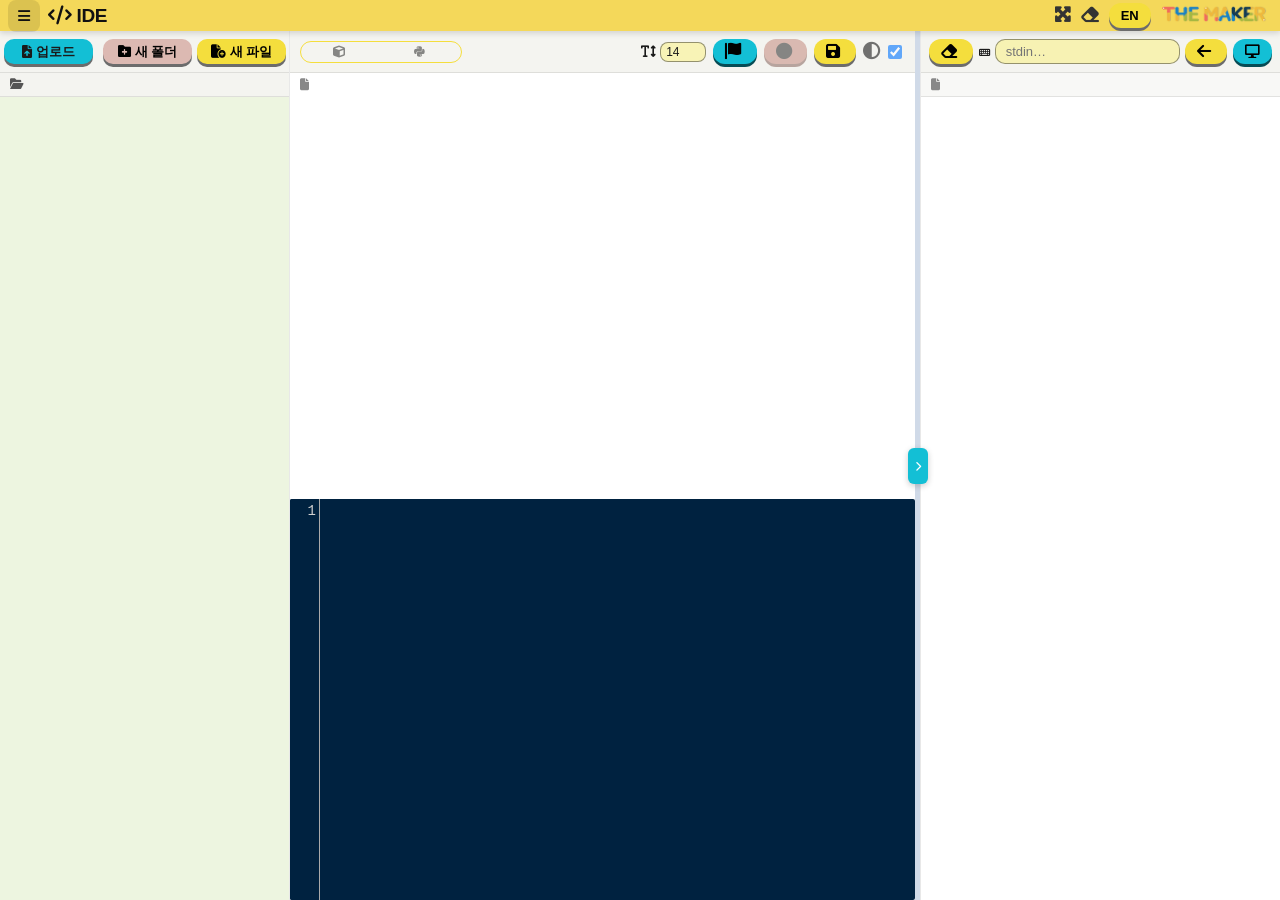
==== ide/templates/index.html @ 2f630169 "chore: seed unified repo from openpibo-os.pibo 통합 기준 레포로 pibo를 그대로 가져온다.  기준을 pibo로 잡은 이유 (docs/plan" ====
<!DOCTYPE html>
<html lang="ko">
<head>
  <title>IDE for piBo</title>
  <meta charset="UTF-8" />
  <meta http-equiv="X-UA-Compatible" content="IE=edge" />
  <meta http-equiv="Cache-Control" content="no-cache, no-store, must-revalidate" />
  <meta name="viewport" content="width=device-width, initial-scale=1.0">
  <meta name="mobile-web-app-capable" content="yes" />

  <link rel="stylesheet" href="../static/fontello.css" type="text/css" />
  <link rel="stylesheet" href="../static/index.css?ver=260320v2" />
  <link rel="stylesheet" href="../static/all.min.css" type="text/css" />
  <link rel="stylesheet" href="../static/codemirror.css" />
  <link rel="stylesheet" href="../static/cobalt.css" />
  <link rel="stylesheet" href="../static/duotone-light.css" />
  <link rel="stylesheet" href="../static/jquery.jsonview.min.css" />
  <link rel="shortcut icon" href="../static/icon.png?ver=240319v1" type="image/x-icon" />

  <script src="../static/ko2en.js?ver=240319v4"></script>
  <script src="../static/blockly_compressed.js?ver=240319v1"></script>
  <script src="../static/blocks_compressed.js?ver=240319v1"></script>
  <script src="../static/python_compressed.js?ver=240319v1"></script>
  <script src="../static/customblock.js?ver=240319v34"></script>
  <script src="../static/customblock_callback.js?ver=240319v34"></script>
  <script src="../static/customblock_toolbox.js?ver=240319v34"></script>
  <script src="../static/jquery-3.1.1.min.js"></script>
  <script src="../static/field-bitmap.js"></script>
  <script src="../static/jquery.jsonview.min.js"></script>
  <script src="../static/codemirror.min.js"></script>
  <script src="../static/comment.js"></script>
  <script src="../static/python.js"></script>
  <script src="../static/disable-top-blocks.js"></script>
  <script src="../static/socket.io.min.js?ver=240319v3"></script>
</head>

<body>
  <!-- ====== HEADER ====== -->
  <header class="title">
    <div class="header-left">
      <button class="sidebar-toggle-btn" id="sidebar_toggle_btn" title="Toggle file panel">
        <i class="fa-solid fa-bars"></i>
      </button>
      <h2 class="header-logo">
        <i class="fa-solid fa-code"></i> IDE
      </h2>
    </div>
    <div class="header-right">
      <h2>
        <a id="fullscreen_bt" title="Full Screen"><span id="fullscreen_txt"></span></a>
        <a id="restore_bt" title="Restore"><i class="fa-solid fa-eraser"></i></a>
        <button id="lang-toggle" onclick="
          const sel = document.getElementById('language');
          sel.value = sel.value === 'ko' ? 'en' : 'ko';
          sel.dispatchEvent(new Event('change'));
        ">EN</button>        
        <select id="language" aria-label="language" style="display:none">
          <option value="ko">한국어</option>
          <option value="en">English</option>
        </select>
        <a id="logo_bt">
          <img src="../static/themaker.png" style="height:20px" alt="" />
        </a>
      </h2>
    </div>
  </header>

  <!-- ====== POPUPS ====== -->
  <div class="alert-popup" id="alertPopup" style="display:none;">
    <div class="alert-popup-content">
      <p id="alertMessageElement"></p>
      <div class="popup-buttons">
        <button id="alertOkBtn"><span data-key="confirm"></span></button>
      </div>
    </div>
  </div>

  <div class="prompt-popup" id="promptPopup" style="display:none;">
    <div class="prompt-popup-content">
      <p id="promptMessageElement"></p>
      <input type="text" id="promptInputElement" />
      <div class="popup-buttons">
        <button id="promptOkBtn"><span data-key="confirm"></span></button>
        <button id="promptCancelBtn"><span data-key="cancel"></span></button>
      </div>
    </div>
  </div>

  <div class="confirm-popup" id="confirmPopup" style="display:none;">
    <div class="confirm-popup-content">
      <p id="confirmMessageElement"></p>
      <div class="popup-buttons">
        <button id="confirmOkBtn"><span data-key="confirm"></span></button>
        <button id="confirmCancelBtn"><span data-key="cancel"></span></button>
      </div>
    </div>
  </div>

  <!-- ====== MAIN LAYOUT ====== -->
  <main>

    <!-- LEFT: File Sidebar -->
    <aside class="sidebar" id="browser_en">
      <div class="sidebar-inner">
        <div class="sidebar-actions">
          <label for="upload" class="sidebar-btn sidebar-btn-teal" title="Upload file">
            <i class="fa-solid fa-file-upload"></i>
            <span data-key="upload">업로드</span>
          </label>
          <div class="filebox">
            <form method="post" action="/upload" enctype="multipart/form-data">
              <input type="file" id="upload" multiple>
            </form>
          </div>
          <button id="add_directory" class="sidebar-btn" style="background-color:#dcb9b2" title="New folder">
            <i class="fa-solid fa-folder-plus"></i>
            <span data-key="add_directory">새 폴더</span>
          </button>
          <button id="add_file" class="sidebar-btn" title="New file">
            <i class="fa-solid fa-file-circle-plus"></i>
            <span data-key="add_file">새 파일</span>
          </button>
        </div>
        <div class="sidebar-path">
          <i class="fa-solid fa-folder-open"></i>
          <span id="path" class="path-text"></span>
        </div>
        <div class="fm-table-wrap" id="drop_zone">
          <table id="fm_table"><tbody></tbody></table>
          <div class="drop-overlay" id="drop_overlay">
            <i class="fa-solid fa-cloud-arrow-up fa-2x"></i>
            <span>Drop to upload</span>
          </div>
        </div>
      </div>
    </aside>

    <!-- MIDDLE: Editor -->
    <section class="editor-pane">
      <div class="editor-toolbar">
        <div class="toolbar-group toolbar-left">
          <div class="codetype-switch" name="codetype">
            <button name="block">
              <i class="fa-solid fa-cube"></i>
              <span data-key="block"></span>
            </button>
            <button name="python">
              <i class="fa-brands fa-python"></i>
              <span data-key="python"></span>
            </button>
          </div>
          <span id="codecheck" class="unsaved-dot" title="Unsaved changes"></span>
        </div>
        <div class="toolbar-group toolbar-right">
          <label class="toolbar-label" title="Font size">
            <i class="fa-solid fa-text-height"></i>
            <input type="number" id="fontsize" min="5" max="50" value="14" step="1" pattern="\d*" aria-label="fontsize" />
          </label>
          <button id="execute" class="btn-teal">
            <i class="fa-solid fa-flag fa-lg"></i>&nbsp;<span data-key="execute"></span>
          </button>
          <button id="stop" class="btn-red disabled">
            <i class="fa-solid fa-circle fa-lg"></i>&nbsp;<span data-key="stop"></span>
          </button>
          <button id="save" class="btn">
            <i class="fa-solid fa-save fa-lg"></i>&nbsp;<span data-key="save"></span>
          </button>
          <label class="toolbar-toggle" title="Toggle theme">
            <i class="fa-solid fa-circle-half-stroke fa-lg"></i>
            <input type="checkbox" id="theme_check" name="theme_check" checked aria-label="theme_check" />
          </label>
        </div>
      </div>
      <div class="editor-filepath">
        <i class="fa-solid fa-file"></i>
        <span id="codepath"></span>
      </div>
      <div class="editor-body">
        <div id="blocklyDiv" class="blocklyDiv"></div>
        <div id="codeDiv">
          <form id="code_form">
            <textarea id="codemirror-code" name="source_code" aria-label="source_code"></textarea>
          </form>
        </div>
      </div>
    </section>

    <!-- RESIZER -->
    <div class="pane-resizer" id="pane_resizer" title="Drag to resize"></div>

    <!-- RIGHT: Result -->
    <aside class="result-pane" id="result_en">
      <div class="result-toolbar">
        <button id="eraser">
          <i class="fa-solid fa-eraser fa-lg"></i>&nbsp;<span data-key="reset"></span>
        </button>
        <div class="stdin-wrap">
          <i class="fas fa-keyboard"></i>
          <input type="text" id="prompt" name="prompt" aria-label="prompt" placeholder="stdin…" />
          <button id="prompt_bt">
            <i class="fa-solid fa-arrow-left fa-lg"></i>&nbsp;<span data-key="enter"></span>
          </button>
        </div>
        <button id="viewer_toggle_btn" title="미디어 뷰어 열기/닫기" class="btn-teal">
          <i class="fa-solid fa-display"></i>
        </button>
      </div>
      <div class="editor-filepath">
        <i class="fa-solid fa-file"></i>
        <span id="respath"></span>
      </div>
      <div id="media_viewer" style="display:none;">
        <div id="media_viewer_inner">
          <div class="media-viewer-path">
            <i class="fa-solid fa-file"></i>
            <span id="mediapath"></span>
          </div>
          <img id="image" class="preview-img" alt="" />
          <audio controls id="audio" class="preview-audio"></audio>
        </div>
      </div>
      <textarea id="result" class="result" disabled aria-label="result"></textarea>
    </aside>

  </main>

  <!-- ====== MOBILE TAB BAR ====== -->
  <nav class="mobile-tabbar" id="mobile_tabbar">
    <button class="mobile-tab" id="tab_files" title="Files">
      <i class="fa-solid fa-folder-open"></i>
      <span>파일</span>
    </button>
    <button class="mobile-tab active" id="tab_editor" title="Editor">
      <i class="fa-solid fa-code"></i>
      <span>에디터</span>
    </button>
    <button class="mobile-tab" id="tab_result" title="Result">
      <i class="fa-solid fa-terminal"></i>
      <span>결과</span>
    </button>
  </nav>

  <script src="../static/index.js?ver=260320v2"></script>
  <script src="../static/ide_extra.js?ver=260320v1"></script>
</body>
</html>
---- ide/static/fontello.css ----
@font-face {
  font-family: 'fontello';
  src: url('../webfonts/fontello.eot?50820580');
  src: url('../webfonts/fontello.eot?50820580#iefix') format('embedded-opentype'),
       url('../webfonts/fontello.woff2?50820580') format('woff2'),
       url('../webfonts/fontello.woff?50820580') format('woff'),
       url('../webfonts/fontello.ttf?50820580') format('truetype'),
       url('../webfonts/fontello.svg?50820580#fontello') format('svg');
  font-weight: normal;
  font-style: normal;
}
/* Chrome hack: SVG is rendered more smooth in Windozze. 100% magic, uncomment if you need it. */
/* Note, that will break hinting! In other OS-es font will be not as sharp as it could be */
/*
@media screen and (-webkit-min-device-pixel-ratio:0) {
  @font-face {
    font-family: 'fontello';
    src: url('../webfonts/fontello.svg?50820580#fontello') format('svg');
  }
}
*/
[class^="icon-"]:before, [class*=" icon-"]:before {
  font-family: "fontello";
  font-style: normal;
  font-weight: normal;
  speak: never;

  display: inline-block;
  text-decoration: inherit;
  width: 1em;
  margin-right: .2em;
  text-align: center;
  /* opacity: .8; */

  /* For safety - reset parent styles, that can break glyph codes*/
  font-variant: normal;
  text-transform: none;

  /* fix buttons height, for twitter bootstrap */
  line-height: 1em;

  /* Animation center compensation - margins should be symmetric */
  /* remove if not needed */
  margin-left: .2em;

  /* you can be more comfortable with increased icons size */
  /* font-size: 120%; */

  /* Font smoothing. That was taken from TWBS */
  -webkit-font-smoothing: antialiased;
  -moz-osx-font-smoothing: grayscale;

  /* Uncomment for 3D effect */
  /* text-shadow: 1px 1px 1px rgba(127, 127, 127, 0.3); */
}

.icon-eye-color:before { content: '\e800'; } /* '' */
.icon-audio:before { content: '\e801'; } /* '' */
.icon-motion:before { content: '\e802'; } /* '' */
.icon-oled:before { content: '\f032'; } /* '' */
.icon-tts:before { content: '\f130'; } /* '' */
---- ide/static/index.css ----
/* ============================================================
   Pibo Maker IDE — index.css (redesigned 2026-03-20)
   ============================================================ */

@font-face {
  font-family: "Malgun Gothic";
  font-style: normal;
  src: local("Malgun Gothic"), local("Dotum"), local("Gulim");
}

*, *::before, *::after { box-sizing: border-box; }

/* ── CSS Variables ─────────────────────────────────────────── */
:root {
  --mid-gray:     #6c6c6c;
  --yellow:       #f4de3d;
  --dark-yellow:  #f4d85a;
  --light-green:  #edf5e0;
  --light-yellow: rgb(248, 242, 172);
  --teal:         #13bfd5;
  --dark-teal:    #11abbf;
  --red:          #f16449;
  --dark-red:     #d85a41;

  --navy:         var(--dark-yellow);
  --navy-light:   var(--yellow);
  --navy-dark:    #e8c832;

  --header-h:     3.1rem;
  --sidebar-w:    290px;
  --result-w:     360px;
  --resizer-w:    5px;
  --toolbar-h:    42px;
  --filepath-h:   24px;
  --border:       1px solid rgba(0,0,0,0.09);

  --font-ko: "Noto Sans KR", "Noto Sans CJK KR", "맑은 고딕", "malgun gothic",
    "Apple SD Gothic Neo", "Apple SD 산돌고딕 Neo", "Droid Sans", sans-serif;
}

/* ── Base ──────────────────────────────────────────────────── */
html, body {
  touch-action: pan-x pan-y;
  height: 100%;
  margin: 0;
  font-size: 10px;
  font-family: var(--font-ko);
  color: #1a1a1a;
  background: #f4f4f0;
  display: flex;
  flex-direction: column;
  overflow: hidden;
  -webkit-font-smoothing: antialiased;
  -moz-osx-font-smoothing: grayscale;
  text-rendering: optimizeLegibility;
  font-feature-settings: "kern" 1;
}

header, h1, h2, h3, h4, h5, h6 {
  font-family: var(--font-ko);
  -webkit-font-smoothing: antialiased;
}

textarea, select, input {
  color: #1a1a1a;
  font-weight: 500;
  outline: none;
  font-family: var(--font-ko);
  -webkit-font-smoothing: antialiased;
}

select, input {
  background: rgba(248, 242, 172, 0.85);
  border: 1px solid rgba(0,0,0,0.4);
  border-radius: 12px;
  padding: 3px 8px;
  font-size: 14px !important;
}

a:link, a:visited { color: #0896d9; text-decoration: none; }
a:hover, a:focus   { color: #0896d9; cursor: pointer; }

/* ── Scrollbar ─────────────────────────────────────────────── */
::-webkit-scrollbar         { width: 5px; height: 5px; }
::-webkit-scrollbar-track   { background: rgba(0,0,0,0.05); border-radius: 3px; }
::-webkit-scrollbar-thumb   { background: rgba(0,0,0,0.18); border-radius: 3px; }
::-webkit-scrollbar-thumb:hover { background: rgba(0,0,0,0.3); }

/* ── Accessibility ─────────────────────────────────────────── */
.readable-hidden, .a11y, legend {
  position: absolute; width: 1px; height: 1px;
  overflow: hidden; margin: -1px; clip: rect(0,0,0,0);
}

/* ============================================================
   HEADER
   ============================================================ */
header.title {
  position: fixed; top: 0; left: 0; right: 0; z-index: 200;
  height: var(--header-h);
  background: var(--dark-yellow);
  display: flex; align-items: center;
  justify-content: space-between;
  padding: 0 12px 0 8px;
  box-shadow: 0 2px 6px rgba(0,0,0,0.15);
}

.header-left  { display: flex; align-items: center; gap: 8px; }

.header-right h2 {
  display: flex; align-items: center; gap: 10px;
  margin: 0; font-family: Tahoma, sans-serif;
  font-size: 1.8rem; color: #111;
}

.header-logo {
  margin: 0;
  font-family: Tahoma, sans-serif;
  font-size: 1.9rem; font-weight: 700;
  letter-spacing: -0.02em; color: #111;
}

.header-right h2 a       { color: #333; }
.header-right h2 a:hover { color: #000; }

.sidebar-toggle-btn {
  width: 32px; height: 32px; border-radius: 8px;
  border: none; background: rgba(0,0,0,0.1);
  cursor: pointer; font-size: 1.4rem; color: #111;
  display: flex; align-items: center; justify-content: center;
  box-shadow: none; padding: 0;
  transition: background 0.15s;
}
.sidebar-toggle-btn:hover  { background: rgba(0,0,0,0.18); }
.sidebar-toggle-btn:active { transform: none; box-shadow: none; }

header > div > h2 > select {
  height: 22px;
  background: var(--light-yellow);
  border: 1px solid rgba(0,0,0,0.25);
  border-radius: 10px; padding: 0 6px;
  font-size: 11px !important; color: #111;
}

/* ============================================================
   MAIN LAYOUT  — footer 제거로 전체 높이 사용
   ============================================================ */
main {
  display: flex;
  flex-direction: row;
  margin-top: var(--header-h);
  height: calc(100vh - var(--header-h));
  overflow: hidden;
}

/* ============================================================
   LEFT SIDEBAR
   ============================================================ */
.sidebar {
  width: var(--sidebar-w); min-width: var(--sidebar-w);
  display: flex; flex-direction: column;
  background: #fff; border-right: var(--border);
  overflow: hidden;
  transition: width 0.22s ease, min-width 0.22s ease;
  flex-shrink: 0;
}
.sidebar.collapsed { width: 0; min-width: 0; }

.sidebar-inner {
  width: var(--sidebar-w); min-width: var(--sidebar-w);
  height: 100%; display: flex; flex-direction: column; overflow: hidden;
}

.sidebar-actions {
  display: flex; align-items: center; gap: 5px;
  padding: 7.5px 4px; border-bottom: var(--border);
  background: #f4f4f0; flex-shrink: 0;
}

/* ── 사이드바 버튼: 아이콘+텍스트 한 줄 ── */
.sidebar-btn {
  font-family: var(--font-ko); font-size: 13px; font-weight: 600;
  padding: 5px 8px; border: none; border-radius: 10px;
  background: var(--yellow); box-shadow: 0 3px var(--mid-gray);
  cursor: pointer; display: flex; flex-direction: row;
  align-items: center; justify-content: center;
  gap: 4px; flex: 1; width: auto !important;
  line-height: 1.2; text-align: center; white-space: nowrap;
  -webkit-font-smoothing: antialiased;
}
.sidebar-btn i    { font-size: 13px; flex-shrink: 0; }
.sidebar-btn span { font-size: 13px; white-space: nowrap; }
.sidebar-btn:hover  { background: var(--dark-yellow); font-weight: bold; }
.sidebar-btn:active { background: var(--dark-yellow); box-shadow: 0 1px var(--mid-gray); transform: translateY(2px); }
.sidebar-btn-teal   { background: var(--teal); }
.sidebar-btn-teal:hover { background: var(--dark-teal); }

label[for=upload].sidebar-btn { box-shadow: 0 3px var(--mid-gray); }
label[for=upload].sidebar-btn:hover  { background: var(--dark-teal); font-weight: normal; }
label[for=upload].sidebar-btn:active { box-shadow: 0 1px var(--mid-gray); position: relative; top: 2px; }

.filebox input[type="file"] {
  width: 0; height: 0; padding: 0;
  overflow: hidden; margin: -1px; border: 0; position: absolute;
}

.sidebar-path {
  display: flex; align-items: center; gap: 5px;
  padding: 3px 10px; font-size: 12px; font-weight: 500;
  color: #555; background: #f4f4f0;
  border-bottom: var(--border); flex-shrink: 0;
  overflow: hidden; white-space: nowrap; height: 24px;
}
.path-text { overflow: hidden; text-overflow: ellipsis; }

.fm-table-wrap {
  flex: 1; overflow-y: auto; overflow-x: hidden;
  position: relative; background: var(--light-green);
}
.fm-table-wrap table  { width: 100%; border-collapse: collapse; }
.fm-table-wrap tbody  { background: var(--light-green); }
.fm-table-wrap td     { padding: 4px 5px; font-size: 13px; font-weight: 500; }

#fm_table tbody tr.fm-row-active    { background: rgba(19,191,213,0.15) !important; }
#fm_table tbody tr.fm-row-active td { font-weight: 700; color: #0a7a8a; }

.drop-overlay {
  display: none; position: absolute; inset: 0;
  background: rgba(255,255,255,0.75);
  border: 2px dashed var(--teal); border-radius: 4px;
  z-index: 10; flex-direction: column;
  align-items: center; justify-content: center;
  gap: 10px; color: var(--dark-teal);
  font-size: 1.5rem; font-weight: bold; pointer-events: none;
}
.fm-table-wrap.dragover .drop-overlay { display: flex; }

/* ============================================================
   EDITOR PANE
   ============================================================ */
.editor-pane {
  flex: 1 1 0; display: flex; flex-direction: column;
  overflow: hidden; min-width: 0; background: #fff;
}

.editor-toolbar {
  display: flex; align-items: center;
  justify-content: space-between;
  padding: 0 10px; height: var(--toolbar-h);
  background: #f4f4f0; border-bottom: var(--border);
  flex-shrink: 0; gap: 8px; flex-wrap: wrap;
}

.toolbar-group { display: flex; align-items: center; gap: 7px; }

.codetype-switch {
  display: flex;
  border: 1.5px solid var(--yellow);
  border-radius: 12px; overflow: hidden;
}
.codetype-switch > button {
  background: transparent; box-shadow: none;
  color: rgba(0,0,0,0.45); border-radius: 12px;
  width: 80px; font-size: 1.2rem; padding: 4px 8px;
  display: flex; align-items: center; justify-content: center; gap: 4px;
}
.codetype-switch > button.checked {
  background: var(--yellow); color: #111; font-weight: bold;
}

.unsaved-dot { color: var(--red); font-size: 1rem; }

.toolbar-label {
  display: flex; align-items: center; gap: 4px;
  font-size: 1.3rem; cursor: default;
}
.toolbar-label input[type="number"] {
  width: 46px; border-radius: 8px;
  padding: 2px 5px; font-size: 12px !important;
}

.toolbar-toggle {
  display: flex; align-items: center; gap: 3px;
  font-size: 1.4rem; cursor: pointer;
  opacity: 0.6; transition: opacity 0.15s;
}
.toolbar-toggle:hover { opacity: 1; }
.toolbar-toggle input[type="checkbox"] {
  width: 14px; height: 14px; border-radius: 4px;
  border: 1px solid rgba(0,0,0,0.3);
  background: rgba(248,242,172,0.8); padding: 0;
}

.editor-filepath {
  display: flex; align-items: center; gap: 5px;
  padding: 3px 10px; font-size: 12px; font-weight: 500;
  color: #888; background: transparent;
  height: var(--filepath-h); flex-shrink: 0;
  overflow: hidden; white-space: nowrap;
}
.editor-filepath span { overflow: hidden; text-overflow: ellipsis; }

.editor-body {
  flex: 1; overflow: hidden;
  display: flex; flex-direction: column; min-height: 0;
}

.blocklyDiv, #codeDiv {
  width: 100% !important;
  flex: 1; min-height: 0; overflow: hidden;
}

.CodeMirror {
  font-size: 14px;
  height: 100% !important;
  width: 100% !important;
}

#codeDiv { display: flex; flex-direction: column; }
#codeDiv .CodeMirror { flex: 1; min-height: 0; }

#code_form {
  display: flex; flex-direction: column;
  flex: 1; min-height: 0; margin: 0;
}

.blocklyDiv { border: none; }
.blocklyTreeLabel    { color: #333; }
.blocklyToolboxDiv   { background-color: white; }
.blocklyTreeRow {
  padding: 1px; margin: 0.1em;
  height: 28px; background-color: white;
}
.customIcon { padding: 2px; color: black; }
.blocklyTreeRowContentContainer { display: flex; align-items: center; }
.blocklyMainBackground, .blocklyPath { stroke: white; }
.blocklyText {
  font-family: var(--font-ko) !important;
  font-size: 20px !important; font-weight: 550 !important;
  white-space: nowrap !important; overflow: visible !important;
}
.blocklyTreeSelected .customIcon { filter: invert(1); }

/* ============================================================
   PANE RESIZER
   ============================================================ */
.pane-resizer {
  width: var(--resizer-w); min-width: var(--resizer-w);
  background: #d0dae8; cursor: col-resize;
  flex-shrink: 0; transition: background 0.15s; position: relative;
}
.pane-resizer::after { content: ''; position: absolute; inset: 0 -4px; }
.pane-resizer:hover, .pane-resizer.dragging { background: var(--navy-light); }

/* ============================================================
   RESULT PANE
   ============================================================ */
.result-pane {
  width: var(--result-w); min-width: 200px;
  display: flex; flex-direction: column;
  background: #fff; border-left: var(--border);
  overflow: hidden; flex-shrink: 0;
  transition: width 0.22s ease;
}
.result-pane.collapsed { width: 0; min-width: 0; }

.result-toolbar {
  display: flex; align-items: center; gap: 6px;
  padding: 6px 8px; background: #f4f4f0;
  border-bottom: var(--border); flex-shrink: 0;
  flex-wrap: wrap; height: var(--toolbar-h);
}

.result-pane .editor-filepath {
  background: #f8f8f6; color: #888; border-bottom: var(--border);
}

.stdin-wrap {
  display: flex; align-items: center; gap: 5px;
  flex: 1; min-width: 0;
}
.stdin-wrap input[type="text"] {
  flex: 1; min-width: 0; border-radius: 10px;
  padding: 4px 10px; font-size: 13px !important;
  background: rgba(248,242,172,0.9);
}

.result {
  flex: 1; width: 100%; resize: none;
  border: none; border-top: 3px solid transparent;
  background: #fff;
  font-family: 'Courier New', Courier, monospace;
  font-size: 13px; line-height: 1.6;
  padding: 8px; overflow-y: auto; color: #1a1a1a;
  transition: border-color 0.2s, background 0.2s;
}
.result.result-has-error { border-top-color: var(--red); background: #fff8f7; }
.result.result-ok        { border-top-color: #2ecc71; background: #f7fff9; }

/* ============================================================
   BUTTONS (shared)
   ============================================================ */
button {
  font-family: var(--font-ko); font-size: 13px; font-weight: 600;
  padding: 5px 12px; outline: none;
  background: var(--yellow); border: none;
  border-radius: 12px; box-shadow: 0 3px var(--mid-gray);
  cursor: pointer; white-space: nowrap;
  -webkit-font-smoothing: antialiased;
}
button:hover  { font-weight: bold; background: var(--dark-yellow); }
button:active { background: var(--dark-yellow); box-shadow: 0 1px var(--mid-gray); transform: translateY(2px); }

button.btn-teal { background: var(--teal); box-shadow: 0 3px #074c55; }
button.btn-teal:hover  { background: var(--dark-teal); }
button.btn-teal:active { box-shadow: 0 1px #074c55; }

button.btn-red { background: var(--red); box-shadow: 0 3px #903c2b; }
button.btn-red:hover  { background: var(--dark-red); }
button.btn-red:active { box-shadow: 0 1px #903c2b; }

button.disabled { opacity: 0.45; filter: grayscale(0.5); pointer-events: none; }

/* ============================================================
   INLINE MEDIA VIEWER
   ============================================================ */
#media_viewer {
  flex-shrink: 0; background: #111;
  border-bottom: 2px solid var(--teal); overflow: hidden;
}
#media_viewer_inner {
  display: flex; flex-direction: column;
  align-items: center; padding: 8px; gap: 6px;
}
.media-viewer-path {
  width: 100%; font-size: 11px; font-weight: 500; color: #aaa;
  display: flex; align-items: center; gap: 5px; padding: 0 2px;
  overflow: hidden; white-space: nowrap; text-overflow: ellipsis;
}
.preview-img {
  max-width: 100%; max-height: 240px;
  object-fit: contain; border-radius: 4px; display: block;
}
.preview-img:not([src]) { display: none; }
.preview-audio { width: 100%; display: block; }
.preview-audio:not([src]) { display: none; }
#viewer_toggle_btn.active { background: var(--dark-teal); box-shadow: 0 1px #074c55; }

/* ============================================================
   POPUPS (alert, confirm, prompt)
   ============================================================ */
.alert-popup, .prompt-popup, .confirm-popup {
  position: fixed; inset: 0; z-index: 400;
  background: rgba(0,0,0,0.5);
  display: flex; justify-content: center; align-items: center;
  font-family: -apple-system, BlinkMacSystemFont, "Segoe UI", Roboto, sans-serif;
}

.alert-popup-content,
.prompt-popup-content,
.confirm-popup-content {
  background: #fff; padding: 20px 26px;
  border-radius: 14px; box-shadow: 0 4px 20px rgba(0,0,0,0.2);
  min-width: 280px; max-width: 400px; text-align: center;
}

.alert-popup-content p,
.prompt-popup-content p,
.confirm-popup-content p {
  margin: 0 0 14px; font-size: 1.4rem;
  line-height: 1.5; white-space: pre-line; color: #333;
}

.prompt-popup-content input[type="text"] {
  width: calc(100% - 20px); margin-bottom: 14px;
  border: 1px solid #ccc; border-radius: 6px;
  box-sizing: border-box; font-size: 1.3rem;
}

.popup-buttons {
  display: flex; justify-content: flex-end;
  gap: 10px; margin-top: 14px;
}
.popup-buttons button {
  font-family: inherit; border: 1px solid transparent;
  border-radius: 8px; cursor: pointer; font-size: 1.3rem;
  transition: background 0.15s; min-width: auto; width: auto;
}

#alertOkBtn, #confirmOkBtn, #promptOkBtn {
  background: var(--yellow); color: #111; border-color: var(--yellow);
}
#alertOkBtn:hover, #confirmOkBtn:hover, #promptOkBtn:hover {
  background: var(--dark-yellow); border-color: var(--dark-yellow);
}
#confirmCancelBtn, #promptCancelBtn {
  background: #F2F2F7; color: #111; border-color: rgba(0,0,0,0.12);
}
#confirmCancelBtn:hover, #promptCancelBtn:hover { background: #E5E5EA; }

/* ============================================================
   RESPONSIVE
   ============================================================ */
@media (max-width: 1100px) {
  :root { --result-w: 280px; }

  .sidebar { width: 0; min-width: 0; }
  .sidebar.open { width: var(--sidebar-w); min-width: var(--sidebar-w); }

  .result-pane { width: 0; min-width: 0; }
  .result-pane.open { width: var(--result-w); }

  .pane-resizer { display: none; }
  .mobile-tabbar { display: flex; }

  main { height: calc(100vh - var(--header-h) - var(--mobile-tabbar-h)); }
}

@media (max-width: 680px) {
  :root {
    --header-h: 2.8rem;
    --sidebar-w: 100vw;
    --result-w:  100vw;
  }

  header.title { padding: 0 8px; }
  .header-right h2 { gap: 8px; font-size: 1.6rem; }
  #restore_bt { display: none; }

  .sidebar, .result-pane {
    position: fixed;
    top: var(--header-h); bottom: var(--mobile-tabbar-h);
    left: 0; right: 0;
    width: 100vw !important; min-width: 0;
    z-index: 100; box-shadow: 0 4px 20px rgba(0,0,0,0.2);
    transition: transform 0.25s ease; transform: translateX(-100%);
  }
  .sidebar.open    { transform: translateX(0); }
  .result-pane     { transform: translateX(100%); }
  .result-pane.open { transform: translateX(0); }

  .editor-pane { width: 100vw; }

  .editor-toolbar, .result-toolbar {
    height: auto; padding: 6px 8px; flex-wrap: wrap; gap: 6px;
  }
  button { padding: 6px 14px; }
}

/* ── Mobile Tab Bar ── */
:root { --mobile-tabbar-h: 50px; }

.mobile-tabbar {
  display: none; position: fixed;
  bottom: 0; left: 0; right: 0;
  height: var(--mobile-tabbar-h); z-index: 150;
  background: var(--dark-yellow);
  box-shadow: 0 -2px 8px rgba(0,0,0,0.12);
  align-items: stretch;
}

.mobile-tab {
  flex: 1; display: flex; flex-direction: column;
  align-items: center; justify-content: center; gap: 2px;
  font-size: 1.0rem; font-family: var(--font-ko); font-weight: 600;
  color: rgba(0,0,0,0.4); background: transparent;
  border: none; border-radius: 0; box-shadow: none;
  cursor: pointer; padding: 0; transition: color 0.15s, background 0.15s;
}
.mobile-tab i      { font-size: 1.6rem; }
.mobile-tab:hover  { background: rgba(0,0,0,0.06); color: #111; }
.mobile-tab:active { transform: none; box-shadow: none; }
.mobile-tab.active { color: #111; background: rgba(0,0,0,0.08); }
---- ide/static/codemirror.css ----
/* BASICS */

.CodeMirror {
  /* Set height, width, borders, and global font properties here */
  /* Added by yjlee - START */
  font-family: Consolas, 'Courier New', monospace;
  font-size: 14px;
  height:calc(100vh - 130px);
  border-radius: 2px;
  /* Added by yjlee - END */
  color: black;
  direction: ltr;
}

/* PADDING */

.CodeMirror-lines {
  padding: 4px 0; /* Vertical padding around content */
}
.CodeMirror pre.CodeMirror-line,
.CodeMirror pre.CodeMirror-line-like {
  padding: 0 4px; /* Horizontal padding of content */
}

.CodeMirror-scrollbar-filler, .CodeMirror-gutter-filler {
  background-color: white; /* The little square between H and V scrollbars */
}

/* GUTTER */

.CodeMirror-gutters {
  border-right: 1px solid #ddd;
  background-color: #f7f7f7;
  white-space: nowrap;
}
.CodeMirror-linenumber {
  padding: 0 3px 0 5px;
  min-width: 20px;
  text-align: right;
  color: #999;
  white-space: nowrap;
}

.CodeMirror-guttermarker { color: black; }
.CodeMirror-guttermarker-subtle { color: #999; }

/* CURSOR */

.CodeMirror-cursor {
  border-left: 1px solid black;
  border-right: none;
  width: 0;
}
/* Shown when moving in bi-directional text */
.CodeMirror div.CodeMirror-secondarycursor {
  border-left: 1px solid silver;
}
.cm-fat-cursor .CodeMirror-cursor {
  width: auto;
  border: 0 !important;
  background: #7e7;
}
.cm-fat-cursor div.CodeMirror-cursors {
  z-index: 1;
}
.cm-fat-cursor-mark {
  background-color: rgba(20, 255, 20, 0.5);
  -webkit-animation: blink 1.06s steps(1) infinite;
  -moz-animation: blink 1.06s steps(1) infinite;
  animation: blink 1.06s steps(1) infinite;
}
.cm-animate-fat-cursor {
  width: auto;
  border: 0;
  -webkit-animation: blink 1.06s steps(1) infinite;
  -moz-animation: blink 1.06s steps(1) infinite;
  animation: blink 1.06s steps(1) infinite;
  background-color: #7e7;
}
@-moz-keyframes blink {
  0% {}
  50% { background-color: transparent; }
  100% {}
}
@-webkit-keyframes blink {
  0% {}
  50% { background-color: transparent; }
  100% {}
}
@keyframes blink {
  0% {}
  50% { background-color: transparent; }
  100% {}
}

/* Can style cursor different in overwrite (non-insert) mode */
.CodeMirror-overwrite .CodeMirror-cursor {}

.cm-tab { display: inline-block; text-decoration: inherit; }

.CodeMirror-rulers {
  position: absolute;
  left: 0; right: 0; top: -50px; bottom: 0;
  overflow: hidden;
}
.CodeMirror-ruler {
  border-left: 1px solid #ccc;
  top: 0; bottom: 0;
  position: absolute;
}

/* DEFAULT THEME */

.cm-s-default .cm-header {color: blue;}
.cm-s-default .cm-quote {color: #090;}
.cm-negative {color: #d44;}
.cm-positive {color: #292;}
.cm-header, .cm-strong {font-weight: bold;}
.cm-em {font-style: italic;}
.cm-link {text-decoration: underline;}
.cm-strikethrough {text-decoration: line-through;}

.cm-s-default .cm-keyword {color: #708;}
.cm-s-default .cm-atom {color: #219;}
.cm-s-default .cm-number {color: #164;}
.cm-s-default .cm-def {color: #00f;}
.cm-s-default .cm-variable,
.cm-s-default .cm-punctuation,
.cm-s-default .cm-property,
.cm-s-default .cm-operator {}
.cm-s-default .cm-variable-2 {color: #05a;}
.cm-s-default .cm-variable-3, .cm-s-default .cm-type {color: #085;}
.cm-s-default .cm-comment {color: #a50;}
.cm-s-default .cm-string {color: #a11;}
.cm-s-default .cm-string-2 {color: #f50;}
.cm-s-default .cm-meta {color: #555;}
.cm-s-default .cm-qualifier {color: #555;}
.cm-s-default .cm-builtin {color: #30a;}
.cm-s-default .cm-bracket {color: #997;}
.cm-s-default .cm-tag {color: #170;}
.cm-s-default .cm-attribute {color: #00c;}
.cm-s-default .cm-hr {color: #999;}
.cm-s-default .cm-link {color: #00c;}

.cm-s-default .cm-error {color: #f00;}
.cm-invalidchar {color: #f00;}

.CodeMirror-composing { border-bottom: 2px solid; }

/* Default styles for common addons */

div.CodeMirror span.CodeMirror-matchingbracket {color: #0b0;}
div.CodeMirror span.CodeMirror-nonmatchingbracket {color: #a22;}
.CodeMirror-matchingtag { background: rgba(255, 150, 0, .3); }
.CodeMirror-activeline-background {background: #e8f2ff;}

/* STOP */

/* The rest of this file contains styles related to the mechanics of
   the editor. You probably shouldn't touch them. */

.CodeMirror {
  position: relative;
  overflow: hidden;
  background: white;
}

.CodeMirror-scroll {
  overflow: scroll !important; /* Things will break if this is overridden */
  /* 50px is the magic margin used to hide the element's real scrollbars */
  /* See overflow: hidden in .CodeMirror */
  margin-bottom: -50px; margin-right: -50px;
  padding-bottom: 50px;
  height: 100%;
  outline: none; /* Prevent dragging from highlighting the element */
  position: relative;
}
.CodeMirror-sizer {
  position: relative;
  border-right: 50px solid transparent;
}

/* The fake, visible scrollbars. Used to force redraw during scrolling
   before actual scrolling happens, thus preventing shaking and
   flickering artifacts. */
.CodeMirror-vscrollbar, .CodeMirror-hscrollbar, .CodeMirror-scrollbar-filler, .CodeMirror-gutter-filler {
  position: absolute;
  z-index: 6;
  display: none;
  outline: none;
}
.CodeMirror-vscrollbar {
  right: 0; top: 0;
  overflow-x: hidden;
  overflow-y: scroll;
}
.CodeMirror-hscrollbar {
  bottom: 0; left: 0;
  overflow-y: hidden;
  overflow-x: scroll;
}
.CodeMirror-scrollbar-filler {
  right: 0; bottom: 0;
}
.CodeMirror-gutter-filler {
  left: 0; bottom: 0;
}

.CodeMirror-gutters {
  position: absolute; left: 0; top: 0;
  min-height: 100%;
  z-index: 3;
}
.CodeMirror-gutter {
  white-space: normal;
  height: 100%;
  display: inline-block;
  vertical-align: top;
  margin-bottom: -50px;
}
.CodeMirror-gutter-wrapper {
  position: absolute;
  z-index: 4;
  background: none !important;
  border: none !important;
}
.CodeMirror-gutter-background {
  position: absolute;
  top: 0; bottom: 0;
  z-index: 4;
}
.CodeMirror-gutter-elt {
  position: absolute;
  cursor: default;
  z-index: 4;
}
.CodeMirror-gutter-wrapper ::selection { background-color: transparent }
.CodeMirror-gutter-wrapper ::-moz-selection { background-color: transparent }

.CodeMirror-lines {
  cursor: text;
  min-height: 1px; /* prevents collapsing before first draw */
}
.CodeMirror pre.CodeMirror-line,
.CodeMirror pre.CodeMirror-line-like {
  /* Reset some styles that the rest of the page might have set */
  -moz-border-radius: 0; -webkit-border-radius: 0; border-radius: 0;
  border-width: 0;
  background: transparent;
  font-family: inherit;
  font-size: inherit;
  margin: 0;
  white-space: pre;
  word-wrap: normal;
  line-height: inherit;
  color: inherit;
  z-index: 2;
  position: relative;
  overflow: visible;
  -webkit-tap-highlight-color: transparent;
  -webkit-font-variant-ligatures: contextual;
  font-variant-ligatures: contextual;
}
.CodeMirror-wrap pre.CodeMirror-line,
.CodeMirror-wrap pre.CodeMirror-line-like {
  word-wrap: break-word;
  white-space: pre-wrap;
  word-break: normal;
}

.CodeMirror-linebackground {
  position: absolute;
  left: 0; right: 0; top: 0; bottom: 0;
  z-index: 0;
}

.CodeMirror-linewidget {
  position: relative;
  z-index: 2;
  padding: 0.1px; /* Force widget margins to stay inside of the container */
}

.CodeMirror-widget {}

.CodeMirror-rtl pre { direction: rtl; }

.CodeMirror-code {
  outline: none;
}

/* Force content-box sizing for the elements where we expect it */
.CodeMirror-scroll,
.CodeMirror-sizer,
.CodeMirror-gutter,
.CodeMirror-gutters,
.CodeMirror-linenumber {
  -moz-box-sizing: content-box;
  box-sizing: content-box;
}

.CodeMirror-measure {
  position: absolute;
  width: 100%;
  height: 0;
  overflow: hidden;
  visibility: hidden;
}

.CodeMirror-cursor {
  position: absolute;
  pointer-events: none;
}
.CodeMirror-measure pre { position: static; }

div.CodeMirror-cursors {
  visibility: hidden;
  position: relative;
  z-index: 3;
}
div.CodeMirror-dragcursors {
  visibility: visible;
}

.CodeMirror-focused div.CodeMirror-cursors {
  visibility: visible;
}

.CodeMirror-selected { background: #d9d9d9; }
.CodeMirror-focused .CodeMirror-selected { background: #d7d4f0; }
.CodeMirror-crosshair { cursor: crosshair; }
.CodeMirror-line::selection, .CodeMirror-line > span::selection, .CodeMirror-line > span > span::selection { background: #d7d4f0; }
.CodeMirror-line::-moz-selection, .CodeMirror-line > span::-moz-selection, .CodeMirror-line > span > span::-moz-selection { background: #d7d4f0; }

.cm-searching {
  background-color: #ffa;
  background-color: rgba(255, 255, 0, .4);
}

/* Used to force a border model for a node */
.cm-force-border { padding-right: .1px; }

@media print {
  /* Hide the cursor when printing */
  .CodeMirror div.CodeMirror-cursors {
    visibility: hidden;
  }
}

/* See issue #2901 */
.cm-tab-wrap-hack:after { content: ''; }

/* Help users use markselection to safely style text background */
span.CodeMirror-selectedtext { background: none; }
---- ide/static/cobalt.css ----
.cm-s-cobalt.CodeMirror { background: #002240; color: white; }
.cm-s-cobalt div.CodeMirror-selected { background: #b36539; }
.cm-s-cobalt .CodeMirror-line::selection, .cm-s-cobalt .CodeMirror-line > span::selection, .cm-s-cobalt .CodeMirror-line > span > span::selection { background: rgba(179, 101, 57, .99); }
.cm-s-cobalt .CodeMirror-line::-moz-selection, .cm-s-cobalt .CodeMirror-line > span::-moz-selection, .cm-s-cobalt .CodeMirror-line > span > span::-moz-selection { background: rgba(179, 101, 57, .99); }
.cm-s-cobalt .CodeMirror-gutters { background: #002240; border-right: 1px solid #aaa; }
.cm-s-cobalt .CodeMirror-guttermarker { color: #ffee80; }
.cm-s-cobalt .CodeMirror-guttermarker-subtle { color: #d0d0d0; }
.cm-s-cobalt .CodeMirror-linenumber { color: #d0d0d0; }
.cm-s-cobalt .CodeMirror-cursor { border-left: 1px solid white; }

.cm-s-cobalt span.cm-comment { color: #08f; }
.cm-s-cobalt span.cm-atom { color: #845dc4; }
.cm-s-cobalt span.cm-number, .cm-s-cobalt span.cm-attribute { color: #ff80e1; }
.cm-s-cobalt span.cm-keyword { color: #ffee80; }
.cm-s-cobalt span.cm-string { color: #3ad900; }
.cm-s-cobalt span.cm-meta { color: #ff9d00; }
.cm-s-cobalt span.cm-variable-2, .cm-s-cobalt span.cm-tag { color: #9effff; }
.cm-s-cobalt span.cm-variable-3, .cm-s-cobalt span.cm-def, .cm-s-cobalt .cm-type { color: white; }
.cm-s-cobalt span.cm-bracket { color: #d8d8d8; }
.cm-s-cobalt span.cm-builtin, .cm-s-cobalt span.cm-special { color: #ff9e59; }
.cm-s-cobalt span.cm-link { color: #845dc4; }
.cm-s-cobalt span.cm-error { color: #9d1e15; }

.cm-s-cobalt .CodeMirror-activeline-background { background: #002D57; }
.cm-s-cobalt .CodeMirror-matchingbracket { outline:1px solid grey;color:white !important; }
---- ide/static/duotone-light.css ----
/*
Name:   DuoTone-Light
Author: by Bram de Haan, adapted from DuoTone themes by Simurai (http://simurai.com/projects/2016/01/01/duotone-themes)

CodeMirror template by Jan T. Sott (https://github.com/idleberg), adapted by Bram de Haan (https://github.com/atelierbram/)
*/

.cm-s-duotone-light.CodeMirror { background: #faf8f5; color: #b29762; }
.cm-s-duotone-light div.CodeMirror-selected { background: #e3dcce !important; }
.cm-s-duotone-light .CodeMirror-gutters { background: #faf8f5; border-right: 0px; }
.cm-s-duotone-light .CodeMirror-linenumber { color: #cdc4b1; }

/* begin cursor */
.cm-s-duotone-light .CodeMirror-cursor { border-left: 1px solid #93abdc; /* border-left: 1px solid #93abdc80; */ border-right: .5em solid #93abdc; /* border-right: .5em solid #93abdc80; */ opacity: .5; }
.cm-s-duotone-light .CodeMirror-activeline-background { background: #e3dcce;  /* background: #e3dcce80; */ opacity: .5; }
.cm-s-duotone-light .cm-fat-cursor .CodeMirror-cursor { background: #93abdc; /* #93abdc80; */ opacity: .5; }
/* end cursor */

.cm-s-duotone-light span.cm-atom, .cm-s-duotone-light span.cm-number, .cm-s-duotone-light span.cm-keyword, .cm-s-duotone-light span.cm-variable, .cm-s-duotone-light span.cm-attribute, .cm-s-duotone-light span.cm-quote, .cm-s-duotone-light-light span.cm-hr, .cm-s-duotone-light-light span.cm-link { color: #063289; }

.cm-s-duotone-light span.cm-property { color: #b29762; }
.cm-s-duotone-light span.cm-punctuation, .cm-s-duotone-light span.cm-unit, .cm-s-duotone-light span.cm-negative { color: #063289; }
.cm-s-duotone-light span.cm-string, .cm-s-duotone-light span.cm-operator { color: #1659df; }
.cm-s-duotone-light span.cm-positive { color: #896724; }

.cm-s-duotone-light span.cm-variable-2, .cm-s-duotone-light span.cm-variable-3, .cm-s-duotone-light span.cm-type, .cm-s-duotone-light span.cm-string-2, .cm-s-duotone-light span.cm-url { color: #896724; }
.cm-s-duotone-light span.cm-def, .cm-s-duotone-light span.cm-tag, .cm-s-duotone-light span.cm-builtin, .cm-s-duotone-light span.cm-qualifier, .cm-s-duotone-light span.cm-header, .cm-s-duotone-light span.cm-em { color: #2d2006; }
.cm-s-duotone-light span.cm-bracket, .cm-s-duotone-light span.cm-comment { color: #b6ad9a; }

/* using #f00 red for errors, don't think any of the colorscheme variables will stand out enough, ... maybe by giving it a background-color ... */
/* .cm-s-duotone-light span.cm-error { background: #896724; color: #728fcb; } */
.cm-s-duotone-light span.cm-error, .cm-s-duotone-light span.cm-invalidchar { color: #f00; }

.cm-s-duotone-light span.cm-header { font-weight: normal; }
.cm-s-duotone-light .CodeMirror-matchingbracket { text-decoration: underline; color: #faf8f5 !important; }
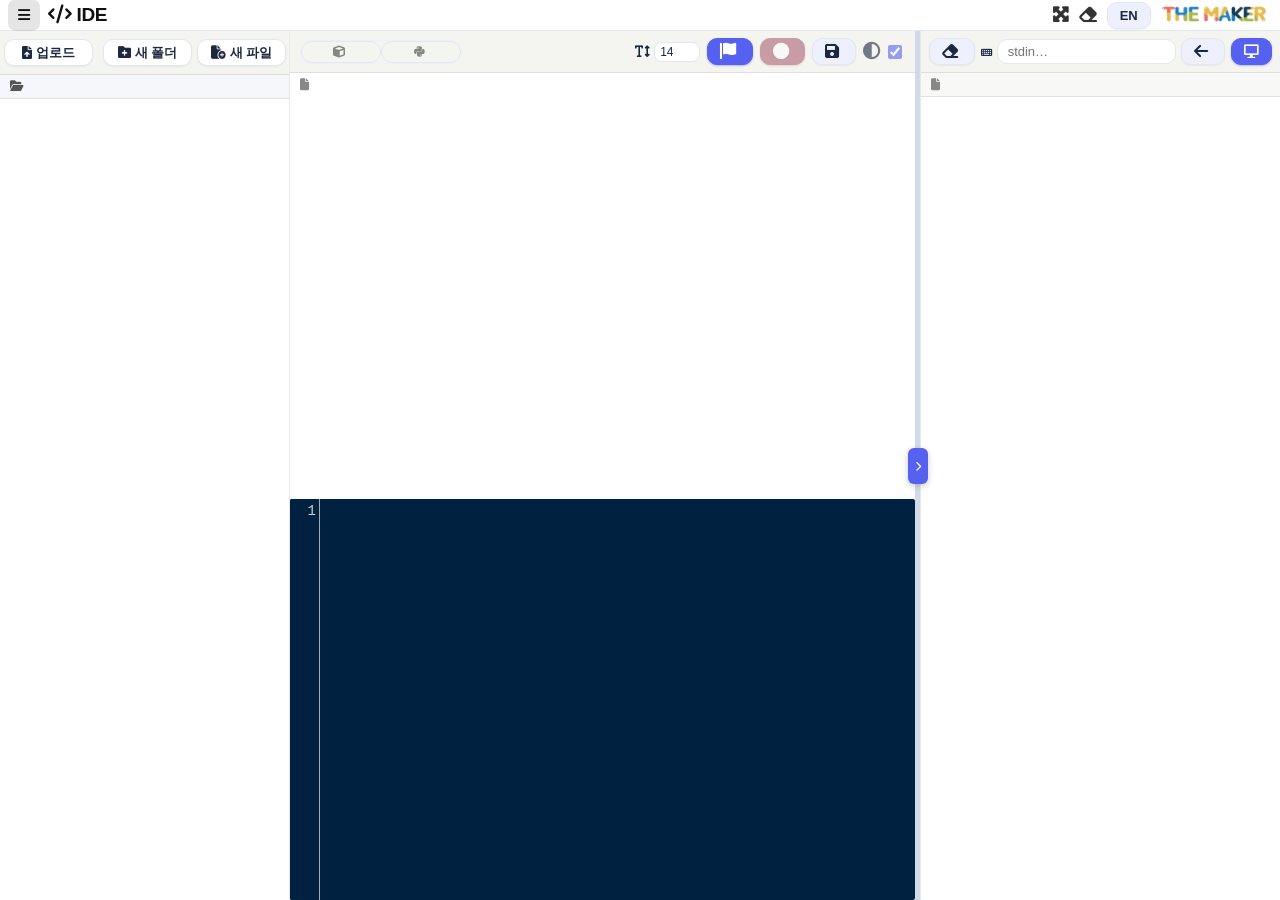
==== commit 98b51e14: "feat(design): 전면 개편 — 디자인 시스템 하나로 셸과 앱을 한 몸으로 "디자인이 동일해야지"를 옛 금색에 맞추라는 뜻으로 잘못 읽었다. 요구는 **심리스** — 셸과 " ====
--- a/ide/templates/index.html
+++ b/ide/templates/index.html
@@ -1,246 +1,263 @@
-<!DOCTYPE html>
-<html lang="ko">
-<head>
-  <title>IDE for piBo</title>
-  <meta charset="UTF-8" />
-  <meta http-equiv="X-UA-Compatible" content="IE=edge" />
-  <meta http-equiv="Cache-Control" content="no-cache, no-store, must-revalidate" />
-  <meta name="viewport" content="width=device-width, initial-scale=1.0">
-  <meta name="mobile-web-app-capable" content="yes" />
-
-  <link rel="stylesheet" href="../static/fontello.css" type="text/css" />
-  <link rel="stylesheet" href="../static/index.css?ver=260320v2" />
-  <link rel="stylesheet" href="../static/all.min.css" type="text/css" />
-  <link rel="stylesheet" href="../static/codemirror.css" />
-  <link rel="stylesheet" href="../static/cobalt.css" />
-  <link rel="stylesheet" href="../static/duotone-light.css" />
-  <link rel="stylesheet" href="../static/jquery.jsonview.min.css" />
-  <link rel="shortcut icon" href="../static/icon.png?ver=240319v1" type="image/x-icon" />
-
-  <script src="../static/ko2en.js?ver=240319v4"></script>
-  <script src="../static/blockly_compressed.js?ver=240319v1"></script>
-  <script src="../static/blocks_compressed.js?ver=240319v1"></script>
-  <script src="../static/python_compressed.js?ver=240319v1"></script>
-  <script src="../static/customblock.js?ver=240319v34"></script>
-  <script src="../static/customblock_callback.js?ver=240319v34"></script>
-  <script src="../static/customblock_toolbox.js?ver=240319v34"></script>
-  <script src="../static/jquery-3.1.1.min.js"></script>
-  <script src="../static/field-bitmap.js"></script>
-  <script src="../static/jquery.jsonview.min.js"></script>
-  <script src="../static/codemirror.min.js"></script>
-  <script src="../static/comment.js"></script>
-  <script src="../static/python.js"></script>
-  <script src="../static/disable-top-blocks.js"></script>
-  <script src="../static/socket.io.min.js?ver=240319v3"></script>
-</head>
-
-<body>
-  <!-- ====== HEADER ====== -->
-  <header class="title">
-    <div class="header-left">
-      <button class="sidebar-toggle-btn" id="sidebar_toggle_btn" title="Toggle file panel">
-        <i class="fa-solid fa-bars"></i>
-      </button>
-      <h2 class="header-logo">
-        <i class="fa-solid fa-code"></i> IDE
-      </h2>
-    </div>
-    <div class="header-right">
-      <h2>
-        <a id="fullscreen_bt" title="Full Screen"><span id="fullscreen_txt"></span></a>
-        <a id="restore_bt" title="Restore"><i class="fa-solid fa-eraser"></i></a>
-        <button id="lang-toggle" onclick="
-          const sel = document.getElementById('language');
-          sel.value = sel.value === 'ko' ? 'en' : 'ko';
-          sel.dispatchEvent(new Event('change'));
-        ">EN</button>        
-        <select id="language" aria-label="language" style="display:none">
-          <option value="ko">한국어</option>
-          <option value="en">English</option>
-        </select>
-        <a id="logo_bt">
-          <img src="../static/themaker.png" style="height:20px" alt="" />
-        </a>
-      </h2>
-    </div>
-  </header>
-
-  <!-- ====== POPUPS ====== -->
-  <div class="alert-popup" id="alertPopup" style="display:none;">
-    <div class="alert-popup-content">
-      <p id="alertMessageElement"></p>
-      <div class="popup-buttons">
-        <button id="alertOkBtn"><span data-key="confirm"></span></button>
-      </div>
-    </div>
-  </div>
-
-  <div class="prompt-popup" id="promptPopup" style="display:none;">
-    <div class="prompt-popup-content">
-      <p id="promptMessageElement"></p>
-      <input type="text" id="promptInputElement" />
-      <div class="popup-buttons">
-        <button id="promptOkBtn"><span data-key="confirm"></span></button>
-        <button id="promptCancelBtn"><span data-key="cancel"></span></button>
-      </div>
-    </div>
-  </div>
-
-  <div class="confirm-popup" id="confirmPopup" style="display:none;">
-    <div class="confirm-popup-content">
-      <p id="confirmMessageElement"></p>
-      <div class="popup-buttons">
-        <button id="confirmOkBtn"><span data-key="confirm"></span></button>
-        <button id="confirmCancelBtn"><span data-key="cancel"></span></button>
-      </div>
-    </div>
-  </div>
-
-  <!-- ====== MAIN LAYOUT ====== -->
-  <main>
-
-    <!-- LEFT: File Sidebar -->
-    <aside class="sidebar" id="browser_en">
-      <div class="sidebar-inner">
-        <div class="sidebar-actions">
-          <label for="upload" class="sidebar-btn sidebar-btn-teal" title="Upload file">
-            <i class="fa-solid fa-file-upload"></i>
-            <span data-key="upload">업로드</span>
-          </label>
-          <div class="filebox">
-            <form method="post" action="/upload" enctype="multipart/form-data">
-              <input type="file" id="upload" multiple>
-            </form>
-          </div>
-          <button id="add_directory" class="sidebar-btn" style="background-color:#dcb9b2" title="New folder">
-            <i class="fa-solid fa-folder-plus"></i>
-            <span data-key="add_directory">새 폴더</span>
-          </button>
-          <button id="add_file" class="sidebar-btn" title="New file">
-            <i class="fa-solid fa-file-circle-plus"></i>
-            <span data-key="add_file">새 파일</span>
-          </button>
-        </div>
-        <div class="sidebar-path">
-          <i class="fa-solid fa-folder-open"></i>
-          <span id="path" class="path-text"></span>
-        </div>
-        <div class="fm-table-wrap" id="drop_zone">
-          <table id="fm_table"><tbody></tbody></table>
-          <div class="drop-overlay" id="drop_overlay">
-            <i class="fa-solid fa-cloud-arrow-up fa-2x"></i>
-            <span>Drop to upload</span>
-          </div>
-        </div>
-      </div>
-    </aside>
-
-    <!-- MIDDLE: Editor -->
-    <section class="editor-pane">
-      <div class="editor-toolbar">
-        <div class="toolbar-group toolbar-left">
-          <div class="codetype-switch" name="codetype">
-            <button name="block">
-              <i class="fa-solid fa-cube"></i>
-              <span data-key="block"></span>
-            </button>
-            <button name="python">
-              <i class="fa-brands fa-python"></i>
-              <span data-key="python"></span>
-            </button>
-          </div>
-          <span id="codecheck" class="unsaved-dot" title="Unsaved changes"></span>
-        </div>
-        <div class="toolbar-group toolbar-right">
-          <label class="toolbar-label" title="Font size">
-            <i class="fa-solid fa-text-height"></i>
-            <input type="number" id="fontsize" min="5" max="50" value="14" step="1" pattern="\d*" aria-label="fontsize" />
-          </label>
-          <button id="execute" class="btn-teal">
-            <i class="fa-solid fa-flag fa-lg"></i>&nbsp;<span data-key="execute"></span>
-          </button>
-          <button id="stop" class="btn-red disabled">
-            <i class="fa-solid fa-circle fa-lg"></i>&nbsp;<span data-key="stop"></span>
-          </button>
-          <button id="save" class="btn">
-            <i class="fa-solid fa-save fa-lg"></i>&nbsp;<span data-key="save"></span>
-          </button>
-          <label class="toolbar-toggle" title="Toggle theme">
-            <i class="fa-solid fa-circle-half-stroke fa-lg"></i>
-            <input type="checkbox" id="theme_check" name="theme_check" checked aria-label="theme_check" />
-          </label>
-        </div>
-      </div>
-      <div class="editor-filepath">
-        <i class="fa-solid fa-file"></i>
-        <span id="codepath"></span>
-      </div>
-      <div class="editor-body">
-        <div id="blocklyDiv" class="blocklyDiv"></div>
-        <div id="codeDiv">
-          <form id="code_form">
-            <textarea id="codemirror-code" name="source_code" aria-label="source_code"></textarea>
-          </form>
-        </div>
-      </div>
-    </section>
-
-    <!-- RESIZER -->
-    <div class="pane-resizer" id="pane_resizer" title="Drag to resize"></div>
-
-    <!-- RIGHT: Result -->
-    <aside class="result-pane" id="result_en">
-      <div class="result-toolbar">
-        <button id="eraser">
-          <i class="fa-solid fa-eraser fa-lg"></i>&nbsp;<span data-key="reset"></span>
-        </button>
-        <div class="stdin-wrap">
-          <i class="fas fa-keyboard"></i>
-          <input type="text" id="prompt" name="prompt" aria-label="prompt" placeholder="stdin…" />
-          <button id="prompt_bt">
-            <i class="fa-solid fa-arrow-left fa-lg"></i>&nbsp;<span data-key="enter"></span>
-          </button>
-        </div>
-        <button id="viewer_toggle_btn" title="미디어 뷰어 열기/닫기" class="btn-teal">
-          <i class="fa-solid fa-display"></i>
-        </button>
-      </div>
-      <div class="editor-filepath">
-        <i class="fa-solid fa-file"></i>
-        <span id="respath"></span>
-      </div>
-      <div id="media_viewer" style="display:none;">
-        <div id="media_viewer_inner">
-          <div class="media-viewer-path">
-            <i class="fa-solid fa-file"></i>
-            <span id="mediapath"></span>
-          </div>
-          <img id="image" class="preview-img" alt="" />
-          <audio controls id="audio" class="preview-audio"></audio>
-        </div>
-      </div>
-      <textarea id="result" class="result" disabled aria-label="result"></textarea>
-    </aside>
-
-  </main>
-
-  <!-- ====== MOBILE TAB BAR ====== -->
-  <nav class="mobile-tabbar" id="mobile_tabbar">
-    <button class="mobile-tab" id="tab_files" title="Files">
-      <i class="fa-solid fa-folder-open"></i>
-      <span>파일</span>
-    </button>
-    <button class="mobile-tab active" id="tab_editor" title="Editor">
-      <i class="fa-solid fa-code"></i>
-      <span>에디터</span>
-    </button>
-    <button class="mobile-tab" id="tab_result" title="Result">
-      <i class="fa-solid fa-terminal"></i>
-      <span>결과</span>
-    </button>
-  </nav>
-
-  <script src="../static/index.js?ver=260320v2"></script>
-  <script src="../static/ide_extra.js?ver=260320v1"></script>
-</body>
+<!DOCTYPE html>
+<html lang="ko">
+<head>
+  <!-- 셸(iframe) 안에서 열렸는지 표시한다.
+       셸이 이미 금색 바에 로고와 화면 이름을 보여주므로 여기서 또 보여줄 필요가 없다.
+       CSS 가 html.embedded 로 중복 브랜딩만 감춘다 (기능 버튼은 그대로 둔다).
+       <head> 안에서 바로 실행해 화면이 한 번 깜빡였다가 바뀌는 것을 막는다. -->
+  <script>
+    try { if (window.self !== window.top) document.documentElement.classList.add('embedded'); }
+    catch (e) { document.documentElement.classList.add('embedded'); }
+  </script>
+
+  <title>IDE for piBo</title>
+  <meta charset="UTF-8" />
+  <meta http-equiv="X-UA-Compatible" content="IE=edge" />
+  <meta http-equiv="Cache-Control" content="no-cache, no-store, must-revalidate" />
+  <meta name="viewport" content="width=device-width, initial-scale=1.0">
+  <meta name="mobile-web-app-capable" content="yes" />
+
+  <link rel="stylesheet" href="../static/fontello.css" type="text/css" />
+  <link rel="stylesheet" href="../static/index.css?ver=260828v1" />
+  <!-- 디자인 시스템. index.css 뒤에 와야 변수 재정의가 이긴다. -->
+  <link rel="stylesheet" href="../static/theme.css?ver=260827v1" />
+  <link rel="stylesheet" href="../static/all.min.css" type="text/css" />
+  <link rel="stylesheet" href="../static/codemirror.css" />
+  <link rel="stylesheet" href="../static/cobalt.css" />
+  <link rel="stylesheet" href="../static/duotone-light.css" />
+  <link rel="stylesheet" href="../static/jquery.jsonview.min.css" />
+  <link rel="shortcut icon" href="../static/icon.png?ver=240319v1" type="image/x-icon" />
+
+  <!-- 서버가 심어 주는 보드 정보. openpibo/profiles/<board>.toml 의 [features] 다.
+       board_filter.js 와 화면 문구가 이걸 본다. -->
+  <script>
+    window.__BOARD__ = {{ board | tojson }};
+  </script>
+  <script src="../static/ko2en.js?ver=240319v4"></script>
+  <script src="../static/blockly_compressed.js?ver=240319v1"></script>
+  <script src="../static/blocks_compressed.js?ver=240319v1"></script>
+  <script src="../static/python_compressed.js?ver=240319v1"></script>
+  <script src="../static/board_filter.js?ver=260827v1"></script>
+  <script src="../static/customblock.js?ver=240319v34"></script>
+  <script src="../static/customblock_callback.js?ver=240319v34"></script>
+  <script src="../static/customblock_toolbox.js?ver=260827v1"></script>
+  <script src="../static/jquery-3.1.1.min.js"></script>
+  <script src="../static/field-bitmap.js"></script>
+  <script src="../static/jquery.jsonview.min.js"></script>
+  <script src="../static/codemirror.min.js"></script>
+  <script src="../static/comment.js"></script>
+  <script src="../static/python.js"></script>
+  <script src="../static/disable-top-blocks.js"></script>
+  <script src="../static/socket.io.min.js?ver=240319v3"></script>
+</head>
+
+<body>
+  <!-- ====== HEADER ====== -->
+  <header class="title">
+    <div class="header-left">
+      <button class="sidebar-toggle-btn" id="sidebar_toggle_btn" title="Toggle file panel">
+        <i class="fa-solid fa-bars"></i>
+      </button>
+      <h2 class="header-logo">
+        <i class="fa-solid fa-code"></i> IDE
+      </h2>
+    </div>
+    <div class="header-right">
+      <h2>
+        <a id="fullscreen_bt" title="Full Screen"><span id="fullscreen_txt"></span></a>
+        <a id="restore_bt" title="Restore"><i class="fa-solid fa-eraser"></i></a>
+        <button id="lang-toggle" onclick="
+          const sel = document.getElementById('language');
+          sel.value = sel.value === 'ko' ? 'en' : 'ko';
+          sel.dispatchEvent(new Event('change'));
+        ">EN</button>        
+        <select id="language" aria-label="language" style="display:none">
+          <option value="ko">한국어</option>
+          <option value="en">English</option>
+        </select>
+        <a id="logo_bt">
+          <img src="../static/themaker.png" style="height:20px" alt="" />
+        </a>
+      </h2>
+    </div>
+  </header>
+
+  <!-- ====== POPUPS ====== -->
+  <div class="alert-popup" id="alertPopup" style="display:none;">
+    <div class="alert-popup-content">
+      <p id="alertMessageElement"></p>
+      <div class="popup-buttons">
+        <button id="alertOkBtn"><span data-key="confirm"></span></button>
+      </div>
+    </div>
+  </div>
+
+  <div class="prompt-popup" id="promptPopup" style="display:none;">
+    <div class="prompt-popup-content">
+      <p id="promptMessageElement"></p>
+      <input type="text" id="promptInputElement" />
+      <div class="popup-buttons">
+        <button id="promptOkBtn"><span data-key="confirm"></span></button>
+        <button id="promptCancelBtn"><span data-key="cancel"></span></button>
+      </div>
+    </div>
+  </div>
+
+  <div class="confirm-popup" id="confirmPopup" style="display:none;">
+    <div class="confirm-popup-content">
+      <p id="confirmMessageElement"></p>
+      <div class="popup-buttons">
+        <button id="confirmOkBtn"><span data-key="confirm"></span></button>
+        <button id="confirmCancelBtn"><span data-key="cancel"></span></button>
+      </div>
+    </div>
+  </div>
+
+  <!-- ====== MAIN LAYOUT ====== -->
+  <main>
+
+    <!-- LEFT: File Sidebar -->
+    <aside class="sidebar" id="browser_en">
+      <div class="sidebar-inner">
+        <div class="sidebar-actions">
+          <label for="upload" class="sidebar-btn sidebar-btn-teal" title="Upload file">
+            <i class="fa-solid fa-file-upload"></i>
+            <span data-key="upload">업로드</span>
+          </label>
+          <div class="filebox">
+            <form method="post" action="/upload" enctype="multipart/form-data">
+              <input type="file" id="upload" multiple>
+            </form>
+          </div>
+          <button id="add_directory" class="sidebar-btn" style="background-color:#dcb9b2" title="New folder">
+            <i class="fa-solid fa-folder-plus"></i>
+            <span data-key="add_directory">새 폴더</span>
+          </button>
+          <button id="add_file" class="sidebar-btn" title="New file">
+            <i class="fa-solid fa-file-circle-plus"></i>
+            <span data-key="add_file">새 파일</span>
+          </button>
+        </div>
+        <div class="sidebar-path">
+          <i class="fa-solid fa-folder-open"></i>
+          <span id="path" class="path-text"></span>
+        </div>
+        <div class="fm-table-wrap" id="drop_zone">
+          <table id="fm_table"><tbody></tbody></table>
+          <div class="drop-overlay" id="drop_overlay">
+            <i class="fa-solid fa-cloud-arrow-up fa-2x"></i>
+            <span>Drop to upload</span>
+          </div>
+        </div>
+      </div>
+    </aside>
+
+    <!-- MIDDLE: Editor -->
+    <section class="editor-pane">
+      <div class="editor-toolbar">
+        <div class="toolbar-group toolbar-left">
+          <div class="codetype-switch" name="codetype">
+            <button name="block">
+              <i class="fa-solid fa-cube"></i>
+              <span data-key="block"></span>
+            </button>
+            <button name="python">
+              <i class="fa-brands fa-python"></i>
+              <span data-key="python"></span>
+            </button>
+          </div>
+          <span id="codecheck" class="unsaved-dot" title="Unsaved changes"></span>
+        </div>
+        <div class="toolbar-group toolbar-right">
+          <label class="toolbar-label" title="Font size">
+            <i class="fa-solid fa-text-height"></i>
+            <input type="number" id="fontsize" min="5" max="50" value="14" step="1" pattern="\d*" aria-label="fontsize" />
+          </label>
+          <button id="execute" class="btn-teal">
+            <i class="fa-solid fa-flag fa-lg"></i>&nbsp;<span data-key="execute"></span>
+          </button>
+          <button id="stop" class="btn-red disabled">
+            <i class="fa-solid fa-circle fa-lg"></i>&nbsp;<span data-key="stop"></span>
+          </button>
+          <button id="save" class="btn">
+            <i class="fa-solid fa-save fa-lg"></i>&nbsp;<span data-key="save"></span>
+          </button>
+          <label class="toolbar-toggle" title="Toggle theme">
+            <i class="fa-solid fa-circle-half-stroke fa-lg"></i>
+            <input type="checkbox" id="theme_check" name="theme_check" checked aria-label="theme_check" />
+          </label>
+        </div>
+      </div>
+      <div class="editor-filepath">
+        <i class="fa-solid fa-file"></i>
+        <span id="codepath"></span>
+      </div>
+      <div class="editor-body">
+        <div id="blocklyDiv" class="blocklyDiv"></div>
+        <div id="codeDiv">
+          <form id="code_form">
+            <textarea id="codemirror-code" name="source_code" aria-label="source_code"></textarea>
+          </form>
+        </div>
+      </div>
+    </section>
+
+    <!-- RESIZER -->
+    <div class="pane-resizer" id="pane_resizer" title="Drag to resize"></div>
+
+    <!-- RIGHT: Result -->
+    <aside class="result-pane" id="result_en">
+      <div class="result-toolbar">
+        <button id="eraser">
+          <i class="fa-solid fa-eraser fa-lg"></i>&nbsp;<span data-key="reset"></span>
+        </button>
+        <div class="stdin-wrap">
+          <i class="fas fa-keyboard"></i>
+          <input type="text" id="prompt" name="prompt" aria-label="prompt" placeholder="stdin…" />
+          <button id="prompt_bt">
+            <i class="fa-solid fa-arrow-left fa-lg"></i>&nbsp;<span data-key="enter"></span>
+          </button>
+        </div>
+        <button id="viewer_toggle_btn" title="미디어 뷰어 열기/닫기" class="btn-teal">
+          <i class="fa-solid fa-display"></i>
+        </button>
+      </div>
+      <div class="editor-filepath">
+        <i class="fa-solid fa-file"></i>
+        <span id="respath"></span>
+      </div>
+      <div id="media_viewer" style="display:none;">
+        <div id="media_viewer_inner">
+          <div class="media-viewer-path">
+            <i class="fa-solid fa-file"></i>
+            <span id="mediapath"></span>
+          </div>
+          <img id="image" class="preview-img" alt="" />
+          <audio controls id="audio" class="preview-audio"></audio>
+        </div>
+      </div>
+      <textarea id="result" class="result" disabled aria-label="result"></textarea>
+    </aside>
+
+  </main>
+
+  <!-- ====== MOBILE TAB BAR ====== -->
+  <nav class="mobile-tabbar" id="mobile_tabbar">
+    <button class="mobile-tab" id="tab_files" title="Files">
+      <i class="fa-solid fa-folder-open"></i>
+      <span>파일</span>
+    </button>
+    <button class="mobile-tab active" id="tab_editor" title="Editor">
+      <i class="fa-solid fa-code"></i>
+      <span>에디터</span>
+    </button>
+    <button class="mobile-tab" id="tab_result" title="Result">
+      <i class="fa-solid fa-terminal"></i>
+      <span>결과</span>
+    </button>
+  </nav>
+
+  <script src="../static/index.js?ver=260320v2"></script>
+  <script src="../static/ide_extra.js?ver=260320v1"></script>
+</body>
 </html>
--- a/ide/static/index.css
+++ b/ide/static/index.css
@@ -570,4 +570,16 @@
 .mobile-tab i      { font-size: 1.6rem; }
 .mobile-tab:hover  { background: rgba(0,0,0,0.06); color: #111; }
 .mobile-tab:active { transform: none; box-shadow: none; }
-.mobile-tab.active { color: #111; background: rgba(0,0,0,0.08); }+.mobile-tab.active { color: #111; background: rgba(0,0,0,0.08); }
+
+
+/* ── 셸(iframe) 안에서 ────────────────────────────────────────
+   셸이 금색 바에 circulus 로고와 "코딩" 탭을 이미 보여준다.
+   여기서 THE MAKER 로고와 "IDE" 제목을 또 보여주면 로고가 두 개, 바가 두 겹이 된다.
+   **기능 버튼(메뉴, 전체화면, 초기화, 언어)은 건드리지 않는다.**
+   포트로 직접 열면 이 규칙이 안 걸려 예전 그대로다. */
+/* 헤더를 통째로 감춘다. 안의 조작(메뉴/초기화/언어/전체화면)은
+   embed.js 가 셸 상단바로 올린다. 요소는 남아 있으므로 셸이 대신 눌러 준다.
+   --header-h: 0 으로 두면 본문이 그 자리를 차지한다. */
+html.embedded { --header-h: 0px; }
+html.embedded header.title { display: none; }
--- a/ide/static/theme.css
+++ b/ide/static/theme.css
@@ -0,0 +1,139 @@
+/*
+ * openpibo 디자인 시스템 — 셸과 앱 전부가 이 한 파일을 본다.
+ *
+ * 왜 이렇게 하나
+ *   지금까지 셸과 앱이 제각각의 색을 들고 있어서 iframe 경계가 눈에 보였다.
+ *   세 앱(ide/tools/classifier)이 우연히 **같은 변수명**(--yellow, --teal ...)을
+ *   쓰고 있어서, 이 파일을 각 앱 CSS **뒤에** 한 번 얹으면
+ *   변수 재정의만으로 전체가 같은 옷을 입는다.
+ *
+ * 원본은 ide/static/theme.css 하나다.
+ *   tools/static/theme.css, classifier/static/theme.css 는 **복사본**이다
+ *   (각 서비스가 자기 static 만 서비스하므로).
+ *   고칠 때는 원본을 고치고 scripts 로 복사할 것 — 시험이 셋의 동일함을 지킨다.
+ *
+ * ── 새 팔레트 ────────────────────────────────────────────────
+ *   바탕      #f5f7fb   시원한 근백색. 셸과 앱이 같은 바탕 → 경계가 사라진다
+ *   표면      #ffffff
+ *   글자      #1c2740 / 보조 #64748b
+ *   브랜드    #5661f0   인디고
+ *   화면별    체험 #f59e0b / 코딩 #3b82f6 / 학습 #10b981 / 대화 #a855f7
+ */
+
+:root {
+  /* ── 새 토큰 (셸이 쓴다) ─────────────────────────────── */
+  --t-bg:      #f5f7fb;
+  --t-surface: #ffffff;
+  --t-ink:     #1c2740;
+  --t-ink-2:   #64748b;
+  --t-line:    #e2e8f0;
+  --t-brand:   #5661f0;
+  --t-brand-soft: #eef0fe;
+  --t-play:  #f59e0b;  --t-play-soft:  #fef3e2;
+  --t-code:  #3b82f6;  --t-code-soft:  #e8f1fe;
+  --t-learn: #10b981;  --t-learn-soft: #e6f9f1;
+  --t-chat:  #a855f7;  --t-chat-soft:  #f5ecfe;
+  --t-danger: #e11d48;
+  --t-ok:     #16a34a;
+  --t-radius: 12px;
+  --t-shadow: 0 1px 2px rgba(16,24,40,.05), 0 4px 16px rgba(16,24,40,.06);
+  --t-shadow-lg: 0 8px 30px rgba(16,24,40,.14);
+
+  /* ── 옛 변수 재정의 (앱들이 이걸 쓴다) ────────────────────
+     이 몇 줄이 리스킨의 지렛대다. 앱 CSS 는 손대지 않는다. */
+  --yellow:       #eef0fe;         /* 버튼 기본면: 브랜드 연한 색 */
+  --dark-yellow:  #dfe3fd;         /* hover / 헤더 */
+  --light-yellow: #f1f5f9;         /* 입력창 바탕 */
+  --light-green:  #f0f3f9;         /* IDE 파일 패널 */
+  --teal:         var(--t-brand);  /* 주요 동작 버튼 */
+  --dark-teal:    #4550d8;
+  --red:          var(--t-danger);
+  --dark-red:     #be123c;
+  --mid-gray:     #94a3b8;
+  --panel-bg:     var(--t-surface);
+  --navy-dark:    #cbd2fb;
+}
+
+/* ── 공통 바탕: 셸과 앱이 정확히 같은 색이어야 경계가 안 보인다 ── */
+body { background: var(--t-bg) !important; color: var(--t-ink); }
+
+/* ── 버튼: 아케이드식(딱딱한 그림자 + 눌림 이동) → 현대식 ─── */
+button, input[type="submit"] {
+  border: 1px solid var(--t-line);
+  border-radius: 10px;
+  box-shadow: 0 1px 2px rgba(16,24,40,.06);
+  color: var(--t-ink);
+  transition: background .12s, box-shadow .12s, transform .05s;
+}
+button:hover { font-weight: 600; }        /* bold 로 폭이 널뛰던 것 완화 */
+button:active { transform: translateY(1px); box-shadow: none; }
+
+button.btn-teal, input[type="submit"].btn-teal {
+  background: var(--t-brand); border-color: var(--t-brand);
+  color: #fff; box-shadow: 0 1px 2px rgba(86,97,240,.4);
+}
+button.btn-teal:hover { background: var(--dark-teal) !important; }
+button.btn-teal:active { box-shadow: none; }
+button.btn-red, input[type="submit"].btn-red {
+  background: var(--t-danger); border-color: var(--t-danger);
+  color: #fff; box-shadow: 0 1px 2px rgba(225,29,72,.4);
+}
+button.btn-red:hover { background: var(--dark-red) !important; }
+button.btn-red:active { box-shadow: none; }
+
+/* ── 입력 ───────────────────────────────────────────────────
+   앱들이 select/input 기본을 노란 반투명(rgba(248,242,172,.85))으로 깔아 놨다.
+   변수가 아니라 하드코딩이라 재정의로 못 잡는다 → 같은 폭의 선택자로 덮는다. */
+textarea, select, input,
+.stdin-wrap input[type="text"] {
+  background: var(--t-surface) !important;
+  border: 1px solid var(--t-line);
+  border-radius: 10px;
+  color: var(--t-ink);
+}
+input[type="checkbox"], input[type="radio"], input[type="range"],
+input[type="file"], input[type="color"] {
+  background: none !important; border: none;
+  accent-color: var(--t-brand);
+}
+input:focus, textarea:focus, select:focus {
+  outline: 2px solid var(--t-brand-soft);
+  border-color: var(--t-brand);
+}
+
+/* ── 링크 ───────────────────────────────────────────────── */
+a:link, a:visited { color: var(--t-brand); }
+a:hover, a:focus  { color: var(--dark-teal); }
+
+/* ── 포트로 직접 열었을 때의 앱 헤더 ─────────────────────
+   (셸 안에서는 header.title 이 통째로 감춰지므로 해당 없음) */
+header.title {
+  background: var(--t-surface) !important;
+  border-bottom: 1px solid var(--t-line);
+  box-shadow: none !important;
+}
+
+/* ── 표면 계열: 옛 회백색/베이지를 새 바탕으로 ───────────── */
+.filebox, .fm-table-wrap { background: var(--t-surface); }
+.sidebar-path { background: var(--t-bg) !important; }
+
+/* IDE 사이드바 버튼: 회색 밑단(box-shadow 0 3px)과 버튼별 인라인 색
+   (새 폴더가 분홍 등)이 남는다. 인라인 style 을 이기려면 !important 가 필요하다. */
+.sidebar-btn, label.sidebar-btn {
+  background: var(--t-surface) !important;
+  border: 1px solid var(--t-line) !important;
+  box-shadow: 0 1px 2px rgba(16,24,40,.06) !important;
+  color: var(--t-ink);
+}
+.sidebar-btn:hover, label.sidebar-btn:hover {
+  background: var(--t-brand-soft) !important; color: var(--t-brand);
+}
+.sidebar-btn:active, label.sidebar-btn:active {
+  top: 0 !important; transform: translateY(1px); box-shadow: none !important;
+}
+
+/* ── 스크롤바: 전 화면 통일 ──────────────────────────────── */
+* { scrollbar-width: thin; scrollbar-color: #c3cbdb transparent; }
+*::-webkit-scrollbar { width: 8px; height: 8px; }
+*::-webkit-scrollbar-thumb { background: #c3cbdb; border-radius: 8px; }
+*::-webkit-scrollbar-track { background: transparent; }
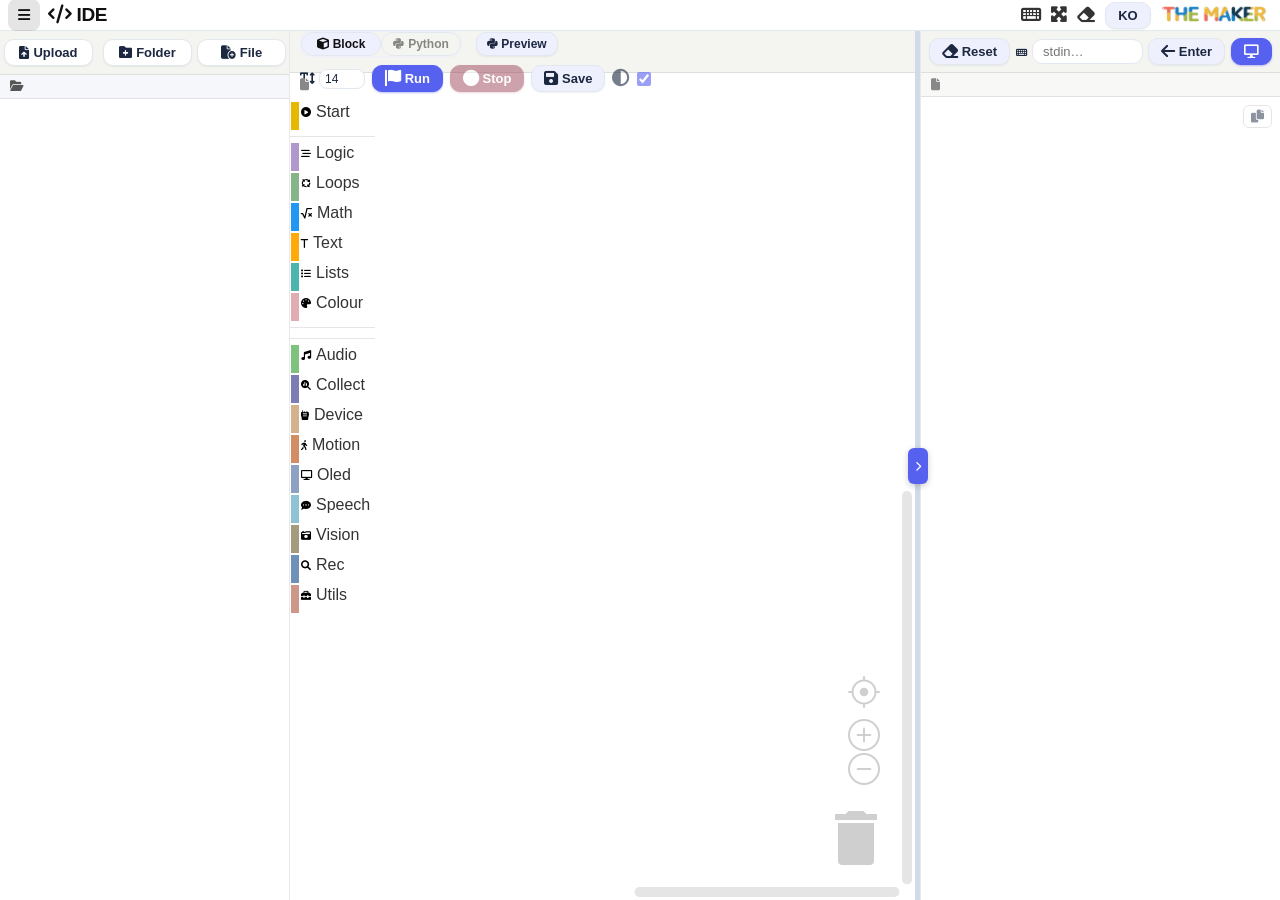
==== commit eb55811b: "fix: 깨져 보이던 것은 socket.io 였고, 파이브레인은 자기 체험 화면을 갖는다 세 가지를 고쳤다. 앞의 둘은 같은 뿌리다.  ## 1. socket.io 번들의 user" ====
--- a/ide/templates/index.html
+++ b/ide/templates/index.html
@@ -157,7 +157,7 @@
       <div class="editor-toolbar">
         <div class="toolbar-group toolbar-left">
           <div class="codetype-switch" name="codetype">
-            <button name="block">
+            <button name="block" class="checked">
               <i class="fa-solid fa-cube"></i>
               <span data-key="block"></span>
             </button>
@@ -194,7 +194,7 @@
       </div>
       <div class="editor-body">
         <div id="blocklyDiv" class="blocklyDiv"></div>
-        <div id="codeDiv">
+        <div id="codeDiv" style="display:none">
           <form id="code_form">
             <textarea id="codemirror-code" name="source_code" aria-label="source_code"></textarea>
           </form>
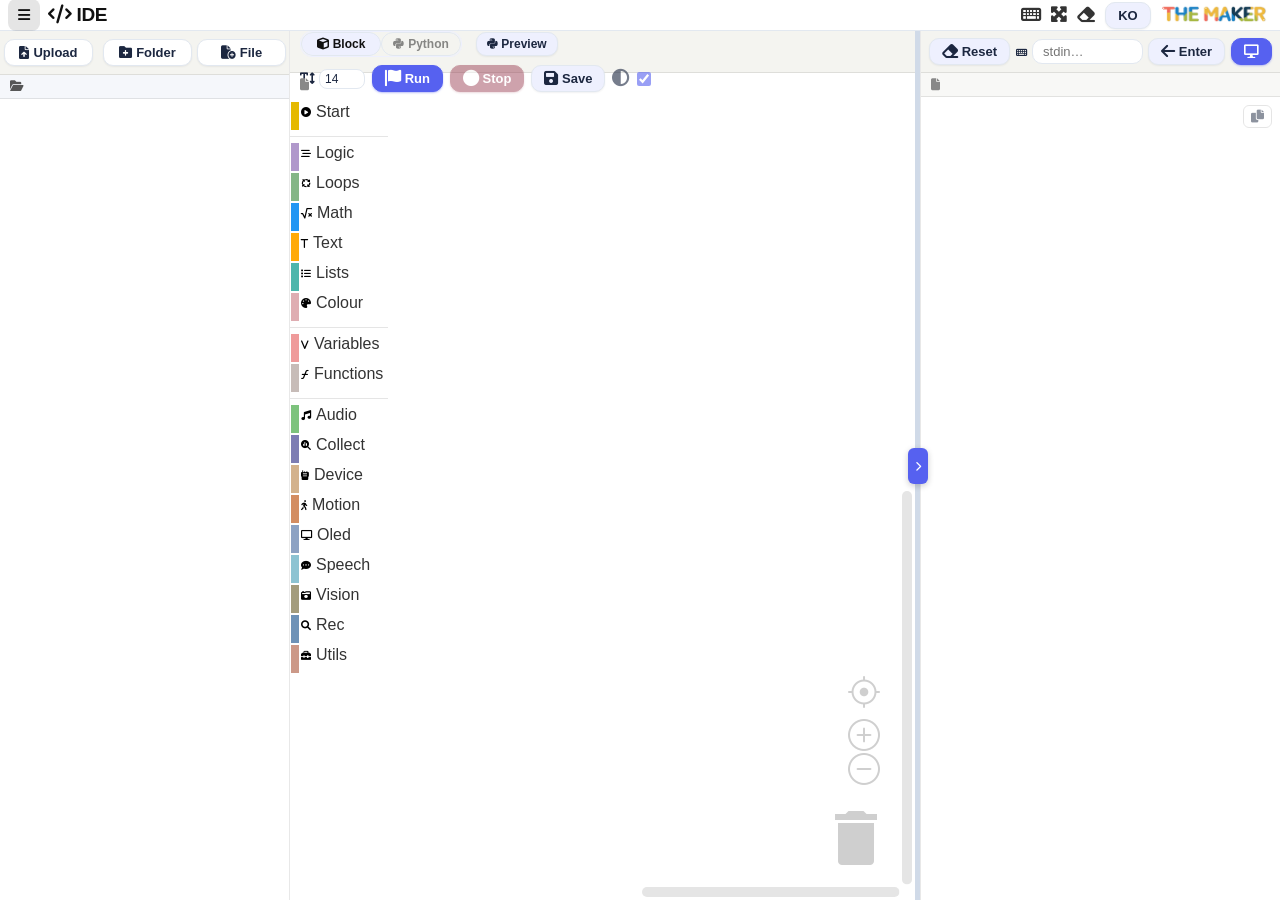
==== commit 5f1946f6: "fix(ide): 커스텀 블록 전수 대조 — en.js 두 건, 그리고 내가 만든 회귀 한 건 "custom block 도 내용이 약간씩 다른데 다 확인했냐"는 물음에 대한 답이다" ====
--- a/ide/templates/index.html
+++ b/ide/templates/index.html
@@ -37,7 +37,7 @@
   <script src="../static/blockly_compressed.js?ver=240319v1"></script>
   <script src="../static/blocks_compressed.js?ver=240319v1"></script>
   <script src="../static/python_compressed.js?ver=240319v1"></script>
-  <script src="../static/board_filter.js?ver=260827v1"></script>
+  <script src="../static/board_filter.js?ver=260828v1"></script>
   <script src="../static/customblock.js?ver=240319v34"></script>
   <script src="../static/customblock_callback.js?ver=240319v34"></script>
   <script src="../static/customblock_toolbox.js?ver=260827v1"></script>
@@ -257,7 +257,7 @@
     </button>
   </nav>
 
-  <script src="../static/index.js?ver=260320v2"></script>
+  <script src="../static/index.js?ver=260828v1"></script>
   <script src="../static/ide_extra.js?ver=260320v1"></script>
 </body>
 </html>
